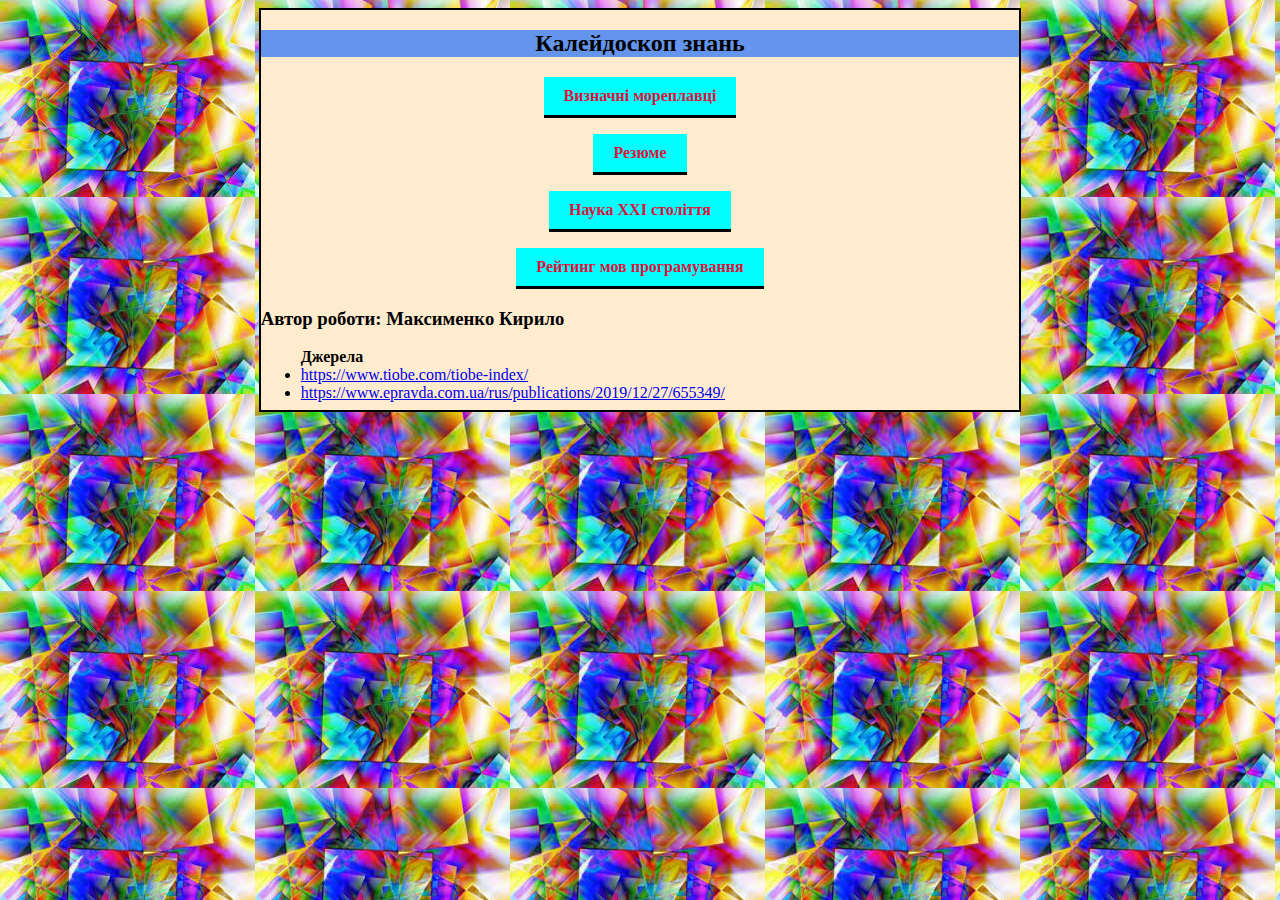
==== index.html @ 15e1113d "Add files via upload" ====
<!DOCTYPE html>
<html lang="uk">
<head>
    <meta charset="UTF-8">
    <meta name="viewport" content="width=device-width, initial-scale=1.0">
    <title><index class="html"></index></title>
    <link rel="stylesheet" href="css.css">
    <style>
       body{
        background-image: url([data-uri]);
       }
    
    
    </style>
    
</head>
<body>
    
    <div class="ba" style="background-color: blanchedalmond; border: 2px solid black;">
        <p><h2 style="background-color: cornflowerblue;"><b>Калейдоскоп знань</b></h2></p>
        <ul class="ta">
    <p><li><a href="file:///C:/Users/%D0%9F%D0%BE%D0%BB%D1%8C%D0%B7%D0%BE%D0%B2%D0%B0%D1%82%D0%B5%D0%BB%D1%8C/Desktop/23.09.html"><b>Визначні мореплавці</b></a></li></p>
    <p><li><a href=file:///C:/Users/%D0%9F%D0%BE%D0%BB%D1%8C%D0%B7%D0%BE%D0%B2%D0%B0%D1%82%D0%B5%D0%BB%D1%8C/Desktop/16.09.20.html><b>Резюме</b></a></p>
    <p><a href="file:///C:/Users/%D0%9F%D0%BE%D0%BB%D1%8C%D0%B7%D0%BE%D0%B2%D0%B0%D1%82%D0%B5%D0%BB%D1%8C/Desktop/XXI.html"><b>Наука ХХІ століття</b></a></li></p>
    <p><li><a href="file:///C:/Users/%D0%9F%D0%BE%D0%BB%D1%8C%D0%B7%D0%BE%D0%B2%D0%B0%D1%82%D0%B5%D0%BB%D1%8C/Desktop/13.html"><b>Рейтинг мов програмування</b></a></li></p>
    </ul>
    <h3 style="text-align: left;">Автор роботи: Максименко Кирило</h3>
    <ul style="text-align: left;"> <caption><b>Джерела</b></caption>
        <li><a href="https://www.tiobe.com/tiobe-index/">https://www.tiobe.com/tiobe-index/</a></li>
        <li><a href="https://www.epravda.com.ua/rus/publications/2019/12/27/655349/">https://www.epravda.com.ua/rus/publications/2019/12/27/655349/</a></li>
    </ul>

    </div>
    
</body>
</html>
---- css.css ----
.ba {
    margin: auto;
    width: 60%;
    height: 400px;
    border: 1px soled black;
    text-align: center;
}


.ta{
    list-style-type: none;
    padding-left: 0;
    margin-left: 0;
}
.ta a{
    text-decoration: none;
    font-family: 'Times New Roman', Times, serif;
    color: crimson;
    display: inline-block;
    padding: 10px 20px;
    background-color: cyan;
    border-bottom: 3px solid black;
}
.ta li{
    display: inline;
}
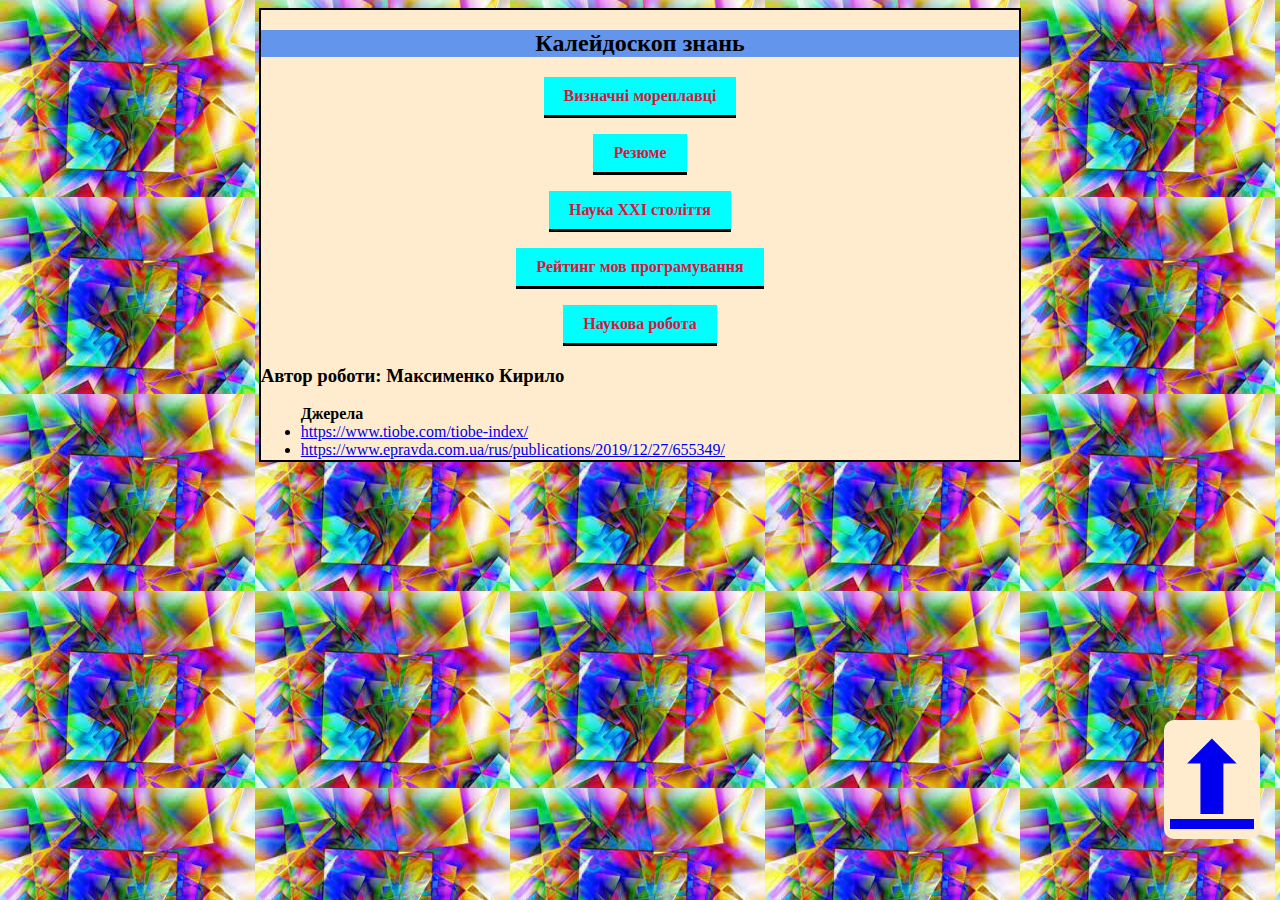
==== commit 2aeb8291: "Add files via upload" ====
--- a/index.html
+++ b/index.html
@@ -23,6 +23,7 @@
     <p><li><a href=file:///C:/Users/%D0%9F%D0%BE%D0%BB%D1%8C%D0%B7%D0%BE%D0%B2%D0%B0%D1%82%D0%B5%D0%BB%D1%8C/Desktop/16.09.20.html><b>Резюме</b></a></p>
     <p><a href="file:///C:/Users/%D0%9F%D0%BE%D0%BB%D1%8C%D0%B7%D0%BE%D0%B2%D0%B0%D1%82%D0%B5%D0%BB%D1%8C/Desktop/XXI.html"><b>Наука ХХІ століття</b></a></li></p>
     <p><li><a href="file:///C:/Users/%D0%9F%D0%BE%D0%BB%D1%8C%D0%B7%D0%BE%D0%B2%D0%B0%D1%82%D0%B5%D0%BB%D1%8C/Desktop/13.html"><b>Рейтинг мов програмування</b></a></li></p>
+    <p><li><a href="file:///C:/Users/%D0%9F%D0%BE%D0%BB%D1%8C%D0%B7%D0%BE%D0%B2%D0%B0%D1%82%D0%B5%D0%BB%D1%8C/Desktop/%D0%9D%D0%B0%D1%83%D0%BA%D0%BE%D0%B2%D0%B0%20%D1%80%D0%BE%D0%B1%D0%BE%D1%82%D0%B0.html"><b>Наукова робота</b></a></li></p>
     </ul>
     <h3 style="text-align: left;">Автор роботи: Максименко Кирило</h3>
     <ul style="text-align: left;"> <caption><b>Джерела</b></caption>
@@ -31,6 +32,7 @@
     </ul>
 
     </div>
-    
+    <button style="position: fixed; right: 20px;  top: 80%; background-color: blanchedalmond ; border: 2px; border-radius: 10px;"><a href="#top" style="font-size: 100px;" >&#11014</a>
+    </button>
 </body>
 </html>--- a/css.css
+++ b/css.css
@@ -1,7 +1,7 @@
 .ba {
     margin: auto;
     width: 60%;
-    height: 400px;
+    height: 450px;
     border: 1px soled black;
     text-align: center;
 }
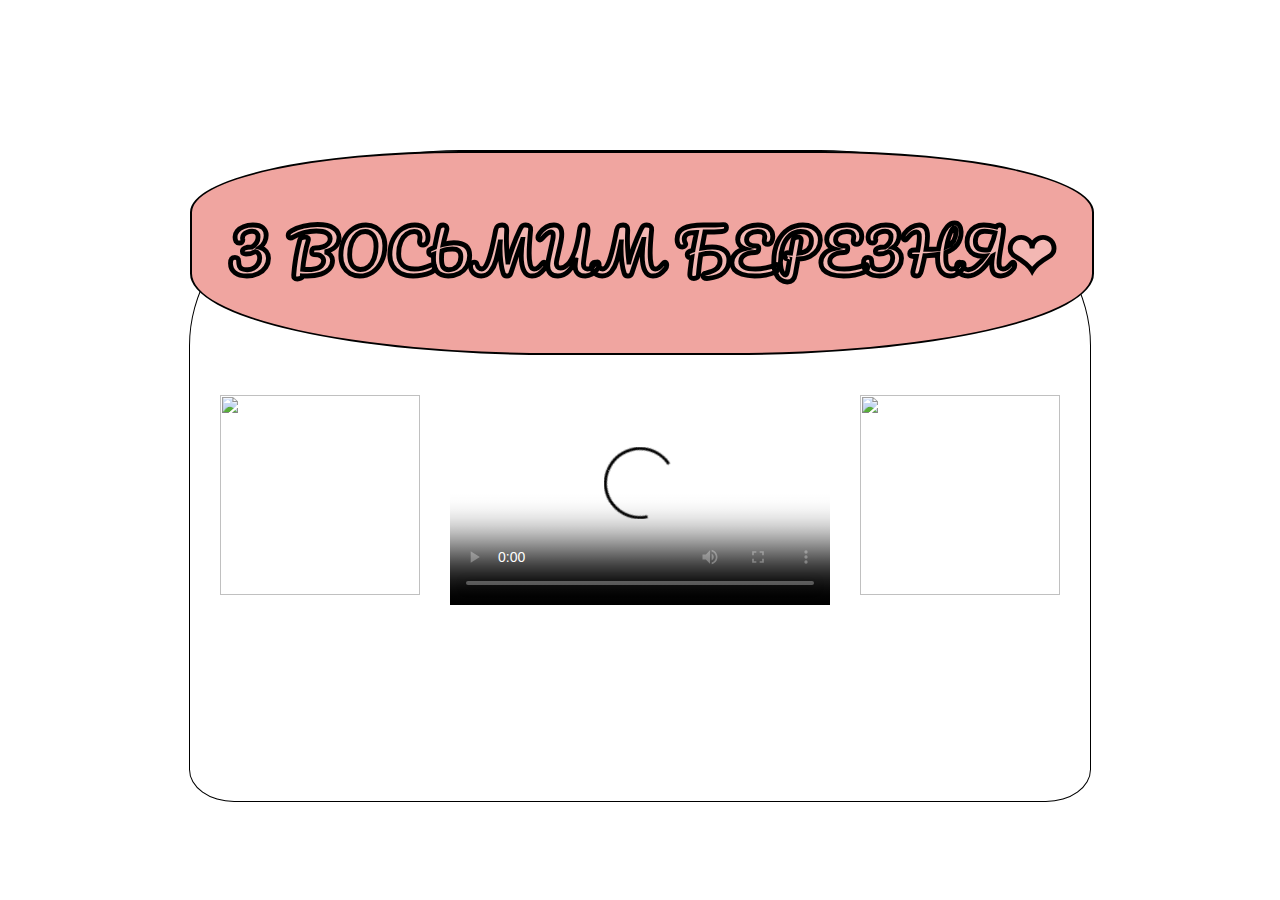
==== commit 5a37421f: "Add files via upload" ====
--- a/index.html
+++ b/index.html
@@ -2,37 +2,59 @@
 <html lang="uk">
 <head>
     <meta charset="UTF-8">
+    <meta http-equiv="X-UA-Compatible" content="IE=edge">
     <meta name="viewport" content="width=device-width, initial-scale=1.0">
-    <title><index class="html"></index></title>
-    <link rel="stylesheet" href="css.css">
+    <title>MAKSIMENKO</title>
+    <link rel="preconnect" href="https://fonts.gstatic.com"> 
+<link href="https://fonts.googleapis.com/css2?family=Pacifico&display=swap" rel="stylesheet">
     <style>
-       body{
-        background-image: url([data-uri]);
-       }
-    
-    
+        .osn{
+            width: 900px;
+            height: 650px;
+            border: 1px solid black;
+            border-radius: 30% 30% 5% 5%;
+            margin:auto;
+            margin-top: 150px;
+            background:url(https://image.freepik.com/free-vector/beige-background-endless-east-diagonal-pattern_87543-583.jpg)
+        }
+        .mart{
+            width: 900px;
+            height: 200px;
+            border: 2px solid black;
+            border-radius: 30% 30% 40% 40%;
+            background-color: rgb(240, 165, 160);
+            text-align: center;
+            font-family: 'Pacifico', cursive;
+            font-size: 60px;
+            color: rgb(255, 255, 255,0.2);
+            
+        }
+        h4{
+            background: url(https://flowerfor.me/upload/iblock/76a/76a7dee8f3c0e6b0e66e3a124f7f2fee.jpg);
+            -webkit-background-clip: text;
+            -webkit-text-stroke: 3px black;
+            margin-top: 45px;
+        }
+        .vid{
+            margin: auto;
+            display: block;
+            margin-top: 30px;
+        }
+   
     </style>
-    
 </head>
-<body>
-    
-    <div class="ba" style="background-color: blanchedalmond; border: 2px solid black;">
-        <p><h2 style="background-color: cornflowerblue;"><b>Калейдоскоп знань</b></h2></p>
-        <ul class="ta">
-    <p><li><a href="file:///C:/Users/%D0%9F%D0%BE%D0%BB%D1%8C%D0%B7%D0%BE%D0%B2%D0%B0%D1%82%D0%B5%D0%BB%D1%8C/Desktop/23.09.html"><b>Визначні мореплавці</b></a></li></p>
-    <p><li><a href=file:///C:/Users/%D0%9F%D0%BE%D0%BB%D1%8C%D0%B7%D0%BE%D0%B2%D0%B0%D1%82%D0%B5%D0%BB%D1%8C/Desktop/16.09.20.html><b>Резюме</b></a></p>
-    <p><a href="file:///C:/Users/%D0%9F%D0%BE%D0%BB%D1%8C%D0%B7%D0%BE%D0%B2%D0%B0%D1%82%D0%B5%D0%BB%D1%8C/Desktop/XXI.html"><b>Наука ХХІ століття</b></a></li></p>
-    <p><li><a href="file:///C:/Users/%D0%9F%D0%BE%D0%BB%D1%8C%D0%B7%D0%BE%D0%B2%D0%B0%D1%82%D0%B5%D0%BB%D1%8C/Desktop/13.html"><b>Рейтинг мов програмування</b></a></li></p>
-    <p><li><a href="file:///C:/Users/%D0%9F%D0%BE%D0%BB%D1%8C%D0%B7%D0%BE%D0%B2%D0%B0%D1%82%D0%B5%D0%BB%D1%8C/Desktop/%D0%9D%D0%B0%D1%83%D0%BA%D0%BE%D0%B2%D0%B0%20%D1%80%D0%BE%D0%B1%D0%BE%D1%82%D0%B0.html"><b>Наукова робота</b></a></li></p>
-    </ul>
-    <h3 style="text-align: left;">Автор роботи: Максименко Кирило</h3>
-    <ul style="text-align: left;"> <caption><b>Джерела</b></caption>
-        <li><a href="https://www.tiobe.com/tiobe-index/">https://www.tiobe.com/tiobe-index/</a></li>
-        <li><a href="https://www.epravda.com.ua/rus/publications/2019/12/27/655349/">https://www.epravda.com.ua/rus/publications/2019/12/27/655349/</a></li>
-    </ul>
+<body style="background: url(https://img4.goodfon.ru/wallpaper/nbig/2/c2/eustoma-tsvety-belyi-fon.jpg) no-repeat center center fixed ; background-size: cover;"> 
+    <div class="osn">
+        <div class="mart"><h4>З ВОСЬМИМ БЕРЕЗНЯ&#10084;</h4></div>
+        <img src="https://avatanplus.com/files/resources/original/57c4a35ad904d156d81e1b09.png" alt="" style="width: 200px; height: 200px; position: absolute; margin-left: 30px; margin-top: 40px;">
+        <video controls width="380" height="220" class="vid" poster="http://neonreklama.com/wp-content/uploads/2014/03/8-%D0%BC%D0%B0%D1%80%D1%82%D0%B0-1024x594.jpg">
+            <source src="Поздравление.mp4" type="video/mp4"  >
+                <track kind="subtitles" src="titles.vtt" srclang="uk">
 
+          </video>
+          <img src="https://avatanplus.com/files/resources/original/57c4a35ad904d156d81e1b09.png" alt="" style="width: 200px; height: 200px; position: absolute; margin-left: 670px; margin-top: -210px;">
+         
     </div>
-    <button style="position: fixed; right: 20px;  top: 80%; background-color: blanchedalmond ; border: 2px; border-radius: 10px;"><a href="#top" style="font-size: 100px;" >&#11014</a>
-    </button>
+
 </body>
 </html>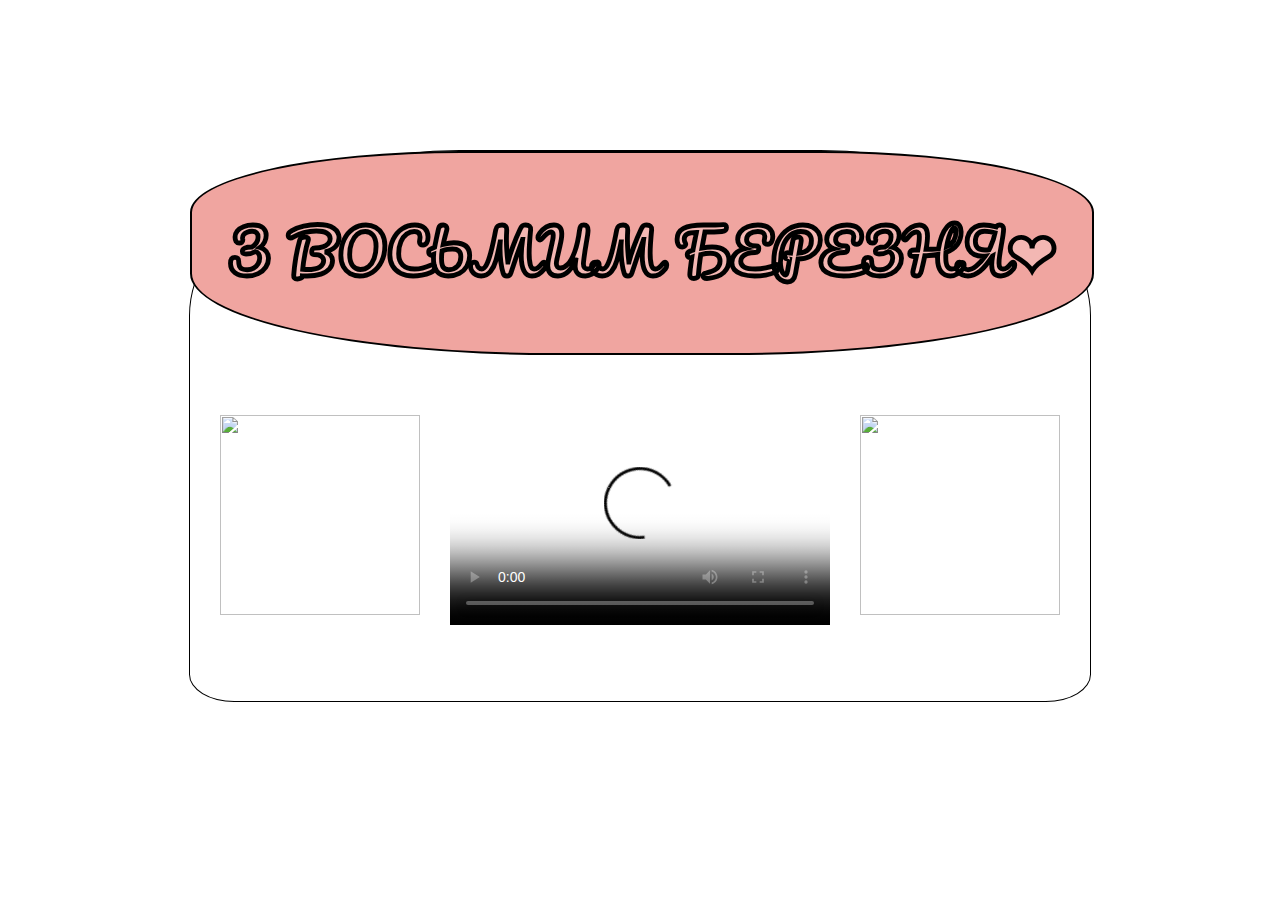
==== commit 118a5fc3: "Add files via upload" ====
--- a/index.html
+++ b/index.html
@@ -10,7 +10,7 @@
     <style>
         .osn{
             width: 900px;
-            height: 650px;
+            height: 550px;
             border: 1px solid black;
             border-radius: 30% 30% 5% 5%;
             margin:auto;
@@ -38,7 +38,7 @@
         .vid{
             margin: auto;
             display: block;
-            margin-top: 30px;
+            margin-top: 50px;
         }
    
     </style>
@@ -46,7 +46,7 @@
 <body style="background: url(https://img4.goodfon.ru/wallpaper/nbig/2/c2/eustoma-tsvety-belyi-fon.jpg) no-repeat center center fixed ; background-size: cover;"> 
     <div class="osn">
         <div class="mart"><h4>З ВОСЬМИМ БЕРЕЗНЯ&#10084;</h4></div>
-        <img src="https://avatanplus.com/files/resources/original/57c4a35ad904d156d81e1b09.png" alt="" style="width: 200px; height: 200px; position: absolute; margin-left: 30px; margin-top: 40px;">
+        <img src="https://avatanplus.com/files/resources/original/57c4a35ad904d156d81e1b09.png" alt="" style="width: 200px; height: 200px; position: absolute; margin-left: 30px; margin-top: 60px;">
         <video controls width="380" height="220" class="vid" poster="http://neonreklama.com/wp-content/uploads/2014/03/8-%D0%BC%D0%B0%D1%80%D1%82%D0%B0-1024x594.jpg">
             <source src="Поздравление.mp4" type="video/mp4"  >
                 <track kind="subtitles" src="titles.vtt" srclang="uk">
